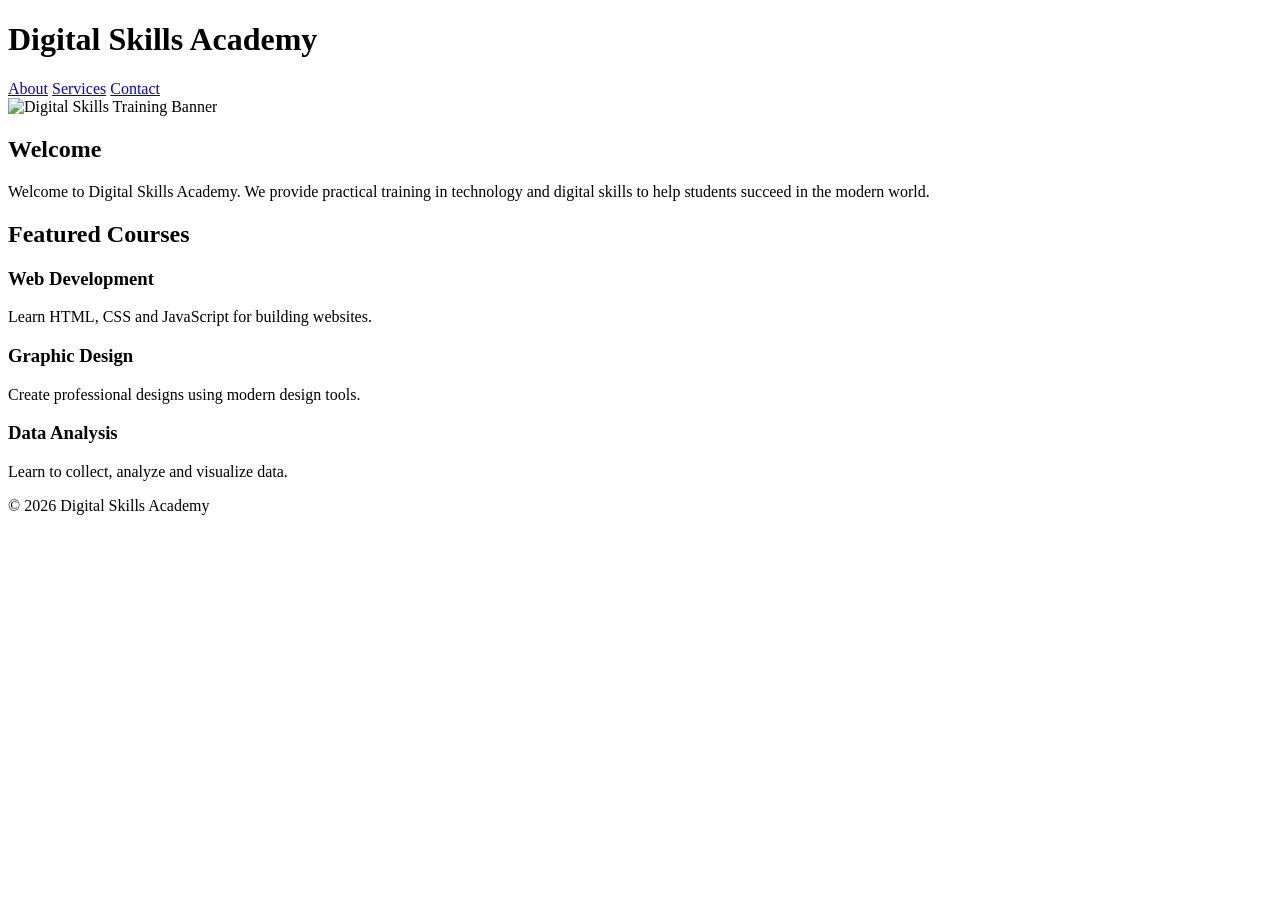
==== index.html @ 966a8627 "Rename Index.html to index.html" ====
<!DOCTYPE html>
<html>

<head>
    <title>Digital Skills Academy</title>
    <link rel="stylesheet" href="css/style.css">
</head>

<body>

    <header>
        <h1>Digital Skills Academy</h1>

        <nav>
    <a href="about.html">About</a>
    <a href="services.html">Services</a>
    <a href="contact.html">Contact</a>
</nav>
    </header>

    <main>

        <section>
            <img src="https://images.unsplash.com/photo-1516321318423-f06f85e504b3?w=1200"
                alt="Digital Skills Training Banner">
        </section>

        <section>
            <h2>Welcome</h2>

            <p>
                Welcome to Digital Skills Academy. We provide practical training
                in technology and digital skills to help students succeed in the
                modern world.
            </p>
        </section>

        <section>

            <h2>Featured Courses</h2>

            <article>
                <h3>Web Development</h3>
                <p>Learn HTML, CSS and JavaScript for building websites.</p>
            </article>

            <article>
                <h3>Graphic Design</h3>
                <p>Create professional designs using modern design tools.</p>
            </article>

            <article>
                <h3>Data Analysis</h3>
                <p>Learn to collect, analyze and visualize data.</p>
            </article>

        </section>

    </main>

    <footer>
        <p>&copy; 2026 Digital Skills Academy</p>
    </footer>

</body>

</html>
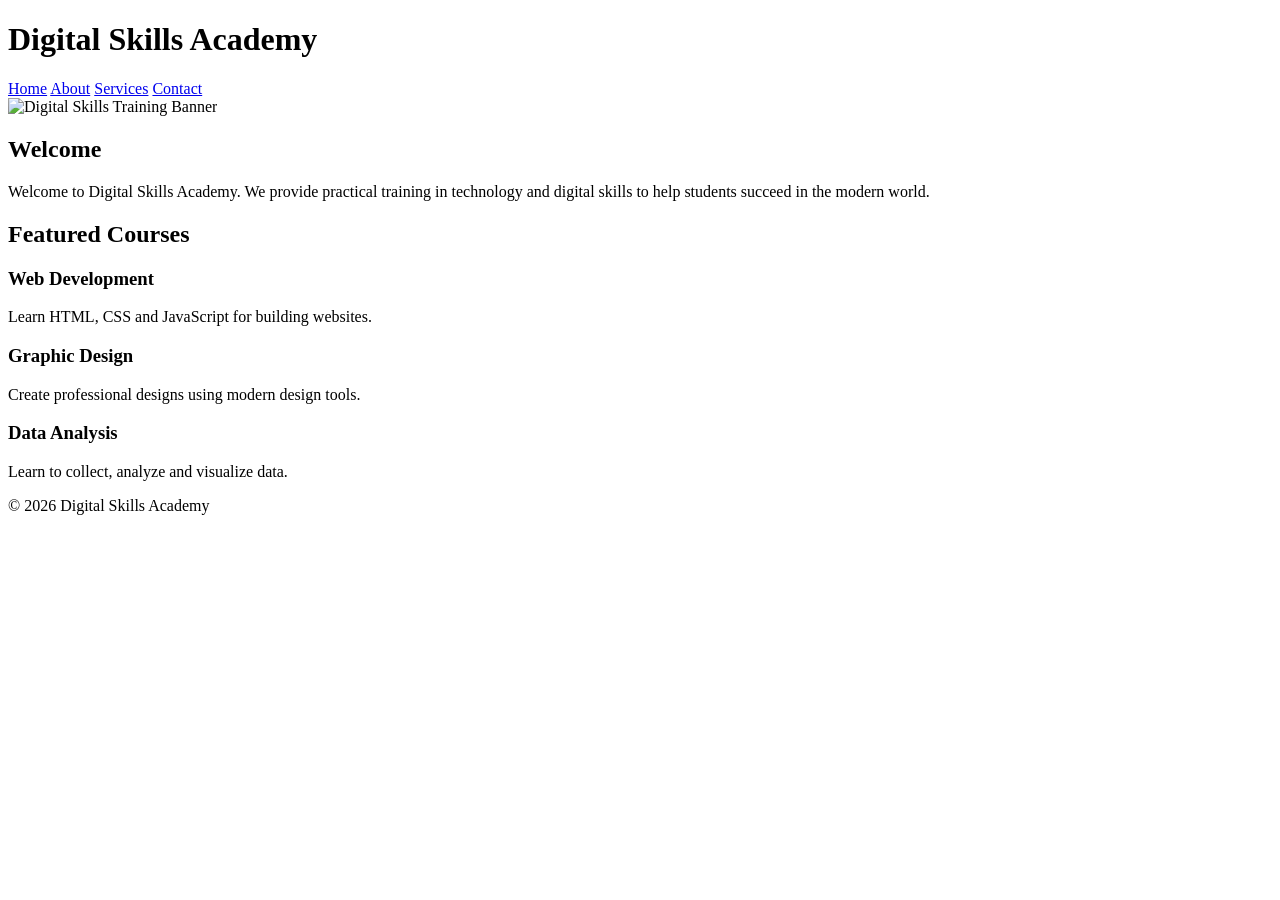
==== commit d4e404a2: "Update index.html" ====
--- a/index.html
+++ b/index.html
@@ -12,6 +12,7 @@
         <h1>Digital Skills Academy</h1>
 
         <nav>
+    <a href="index.html">Home</a>
     <a href="about.html">About</a>
     <a href="services.html">Services</a>
     <a href="contact.html">Contact</a>
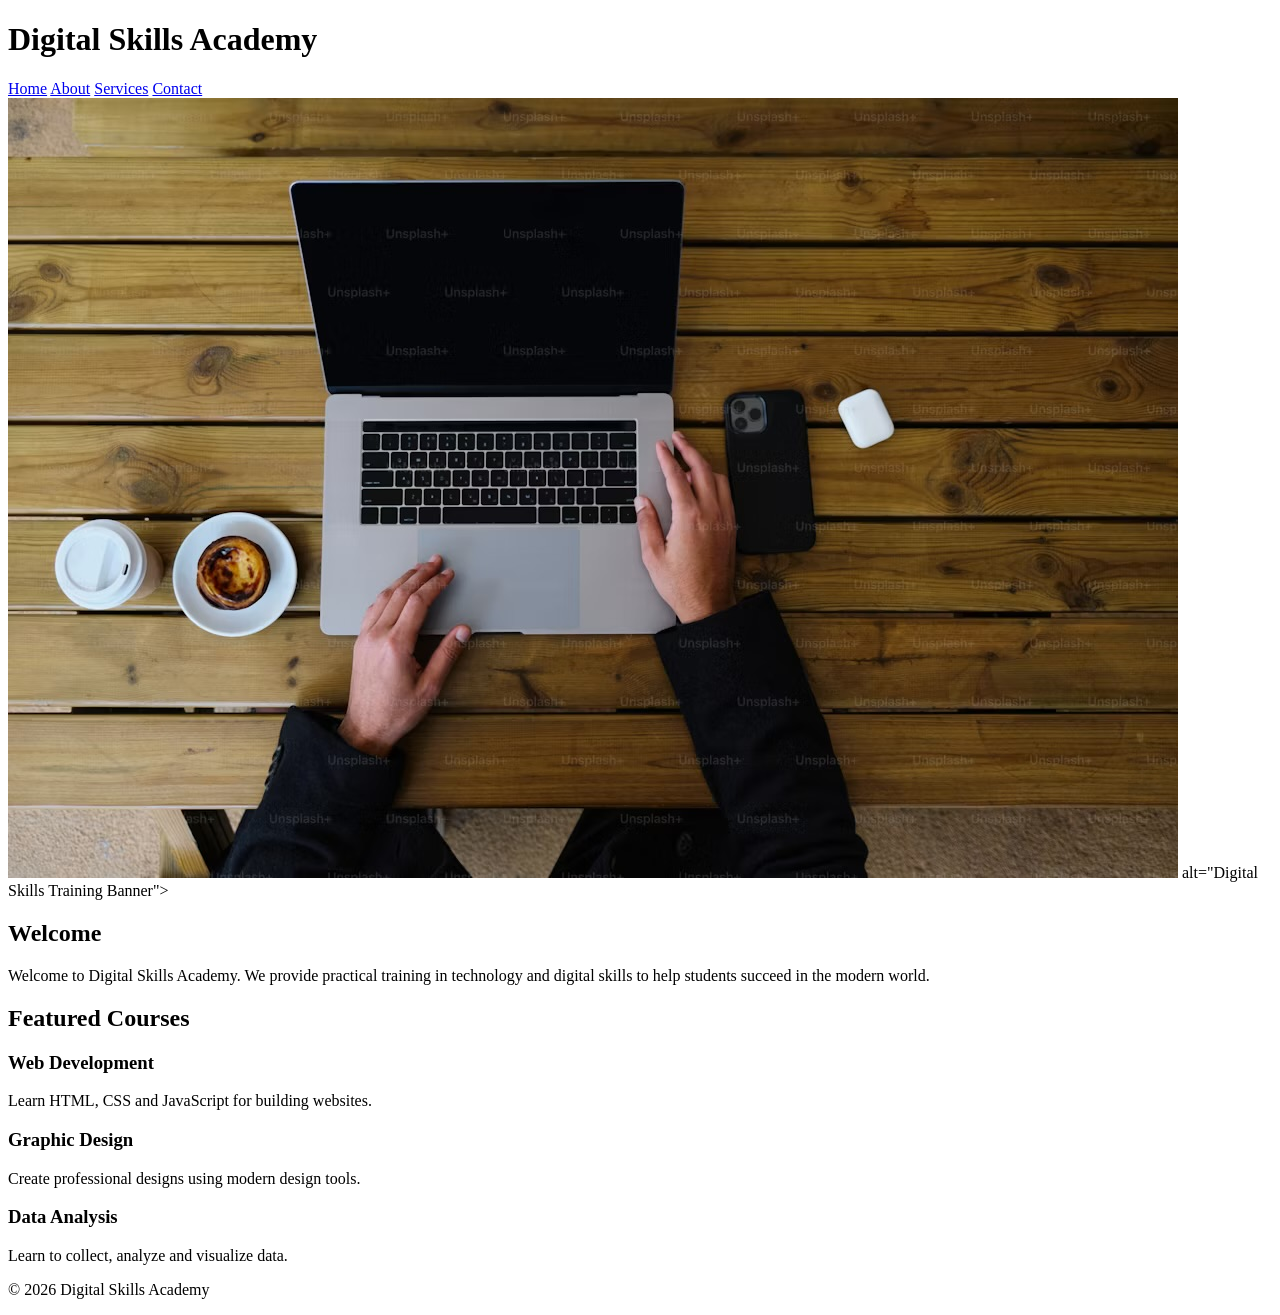
==== commit b77db65a: "Update index.html" ====
--- a/index.html
+++ b/index.html
@@ -22,7 +22,7 @@
     <main>
 
         <section>
-            <img src="https://images.unsplash.com/photo-1516321318423-f06f85e504b3?w=1200"
+            <img src="hero.jpg" alt="Hero banner showing students learning digital skills">
                 alt="Digital Skills Training Banner">
         </section>
 
--- a/css/style.css
+++ b/css/style.css
@@ -0,0 +1 @@
+
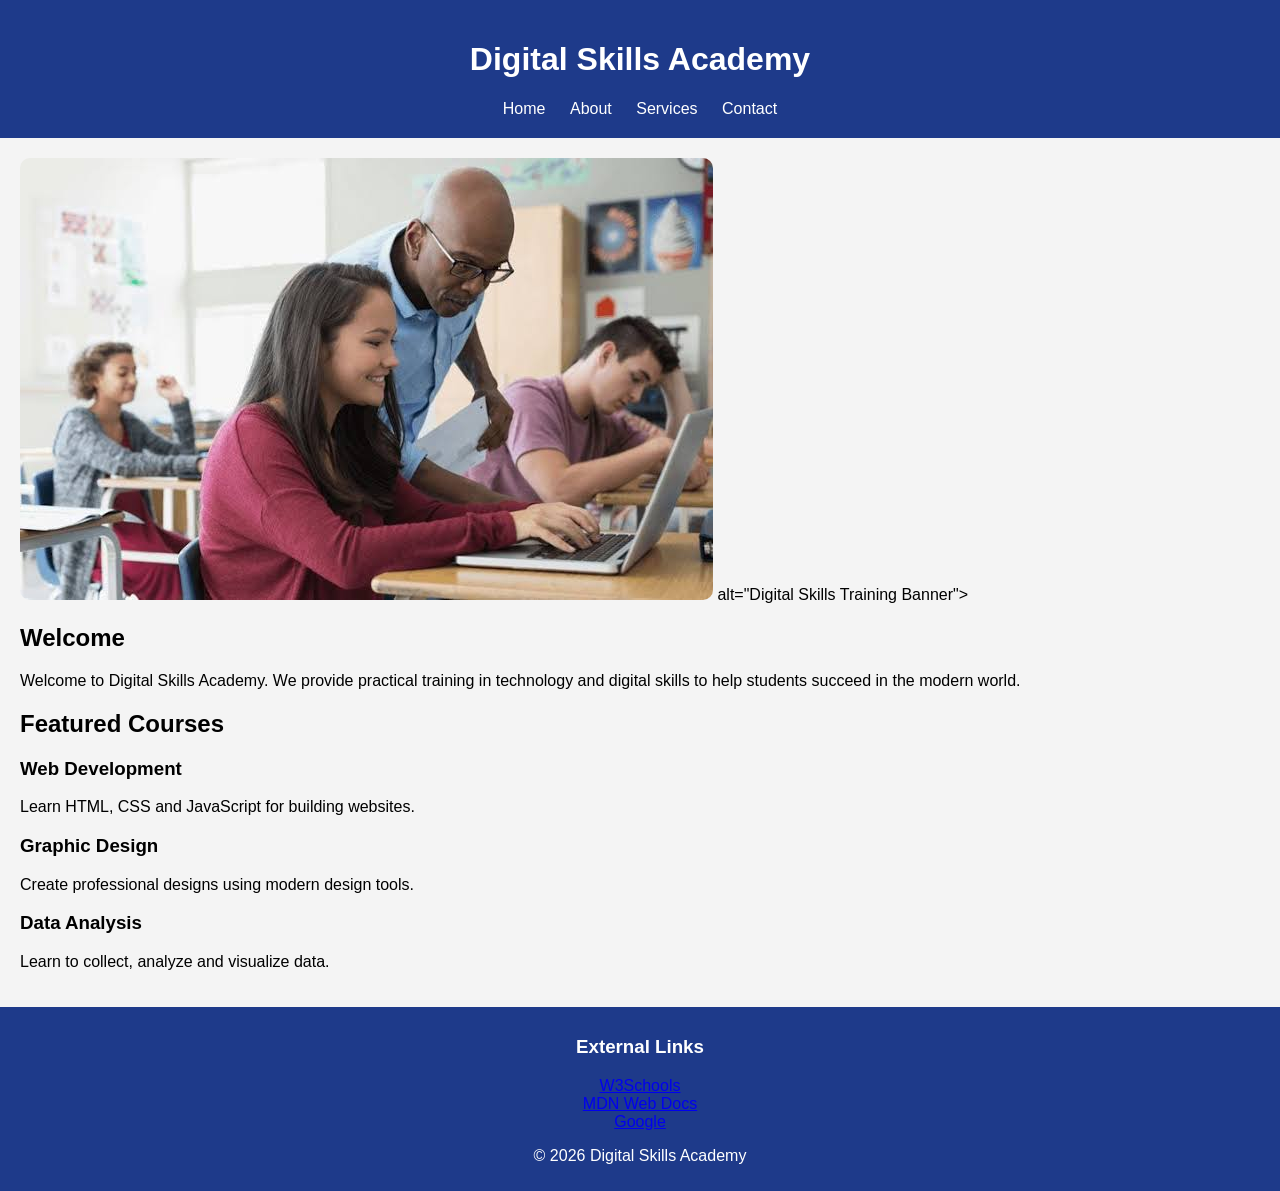
==== commit fa243ab2: "Update index.html" ====
--- a/index.html
+++ b/index.html
@@ -60,6 +60,11 @@
     </main>
 
     <footer>
+        <h3>External Links</h3>
+
+<a href="https://www.w3schools.com" target="_blank">W3Schools</a><br>
+<a href="https://developer.mozilla.org" target="_blank">MDN Web Docs</a><br>
+<a href="https://www.google.com" target="_blank">Google</a>
         <p>&copy; 2026 Digital Skills Academy</p>
     </footer>
 
--- a/css/style.css
+++ b/css/style.css
@@ -1 +1,56 @@
+body {
+    font-family: Arial;
+    margin: 0;
+    background: #f4f4f4;
+}
 
+/* HEADER */
+header {
+    background: #1e3a8a;
+    color: white;
+    padding: 20px;
+    text-align: center;
+}
+
+/* NAV */
+nav a {
+    color: white;
+    margin: 10px;
+    text-decoration: none;
+}
+
+/* MAIN */
+main {
+    padding: 20px;
+}
+
+/* CARDS */
+div {
+    background: white;
+    margin: 10px;
+    padding: 10px;
+    border-radius: 10px;
+    box-shadow: 0 0 10px gray;
+}
+
+/* IMAGES */
+img {
+    border-radius: 10px;
+    max-width: 100%;
+}
+
+/* FOOTER */
+footer {
+    background: #1e3a8a;
+    color: white;
+    text-align: center;
+    padding: 10px;
+}
+
+/* RESPONSIVE */
+@media (max-width: 768px) {
+    nav a {
+        display: block;
+        margin: 5px 0;
+    }
+}
